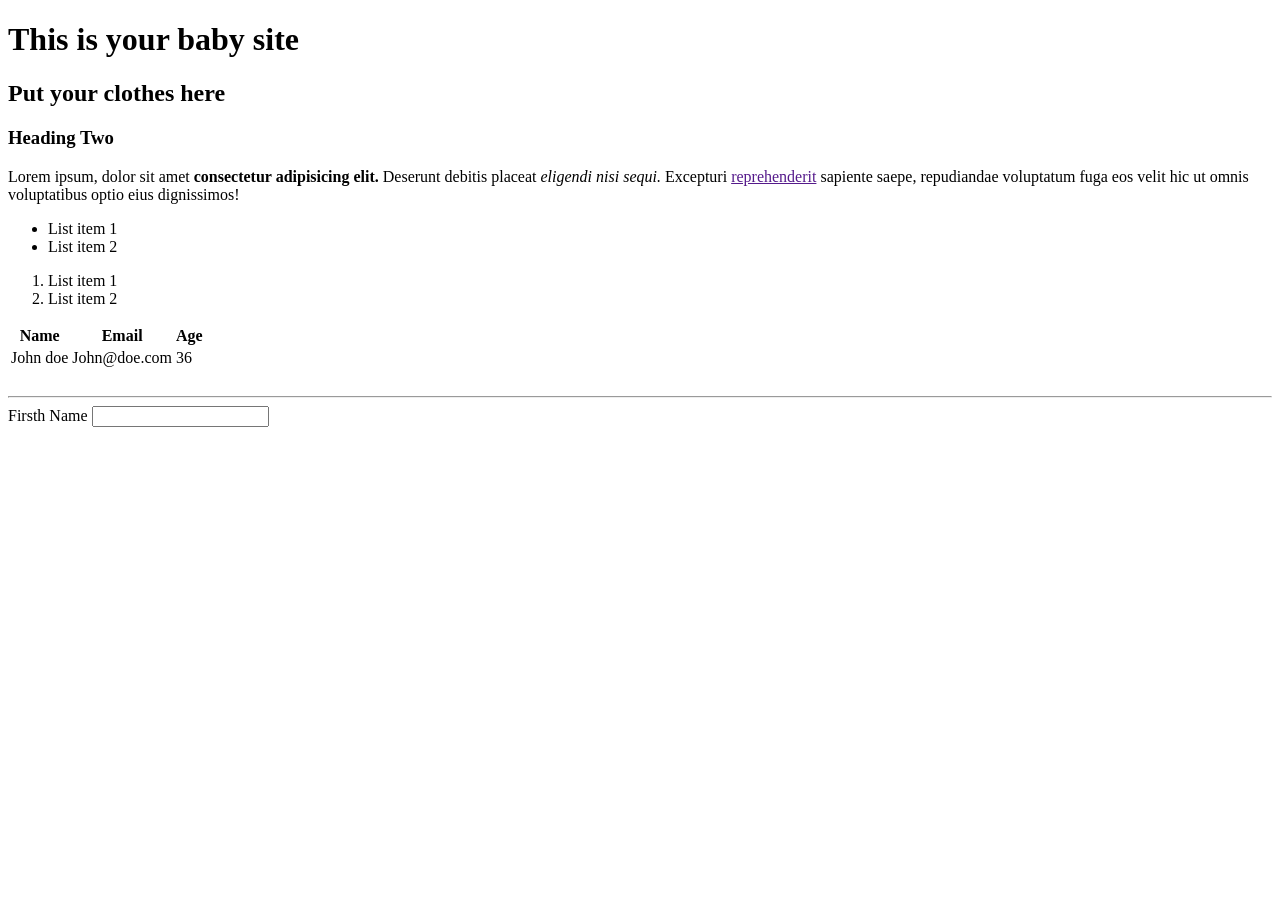
==== index.html @ 7981fc7e "updated index" ====
<!DOCTYPE html>
<html>
    <head>
        <title>
            HTML Cheat Sheet
        </title>
    </head>
    <body>
        <h1>
            This is your baby site
        </h1>
        <h2>
            Put your clothes here
        </h2>
        <h3>
            Heading Two
        </h3>
        <p>
            Lorem ipsum, dolor sit amet <strong>consectetur adipisicing elit.</strong> Deserunt debitis placeat <em>eligendi nisi sequi.</em> Excepturi <a href = "" target = _blank>reprehenderit</a> sapiente saepe, repudiandae voluptatum fuga eos velit hic ut omnis voluptatibus optio eius dignissimos!
        </p>
        <ul>
            <li>List item 1</li>
            <li>List item 2</li>
        </ul>
        <ol>
            <li>List item 1</li>
            <li>List item 2</li>
        </ol>
        <table>
            <thead>
                <th> Name </th>
                <th> Email </th>
                <th> Age </th>
            </thead>
            <tbody>
                <tr>
                    <td>John doe</td>
                    <td>John@doe.com</td>
                    <td>36</td>
                </tr>

            </tbody>
        </table>
        <br>
        <hr>



        <form action = "process.php" method = "GET">
            <label>Firsth Name</label>
            <input type="text" name="first-name">


        </form>
    </body>
</html>
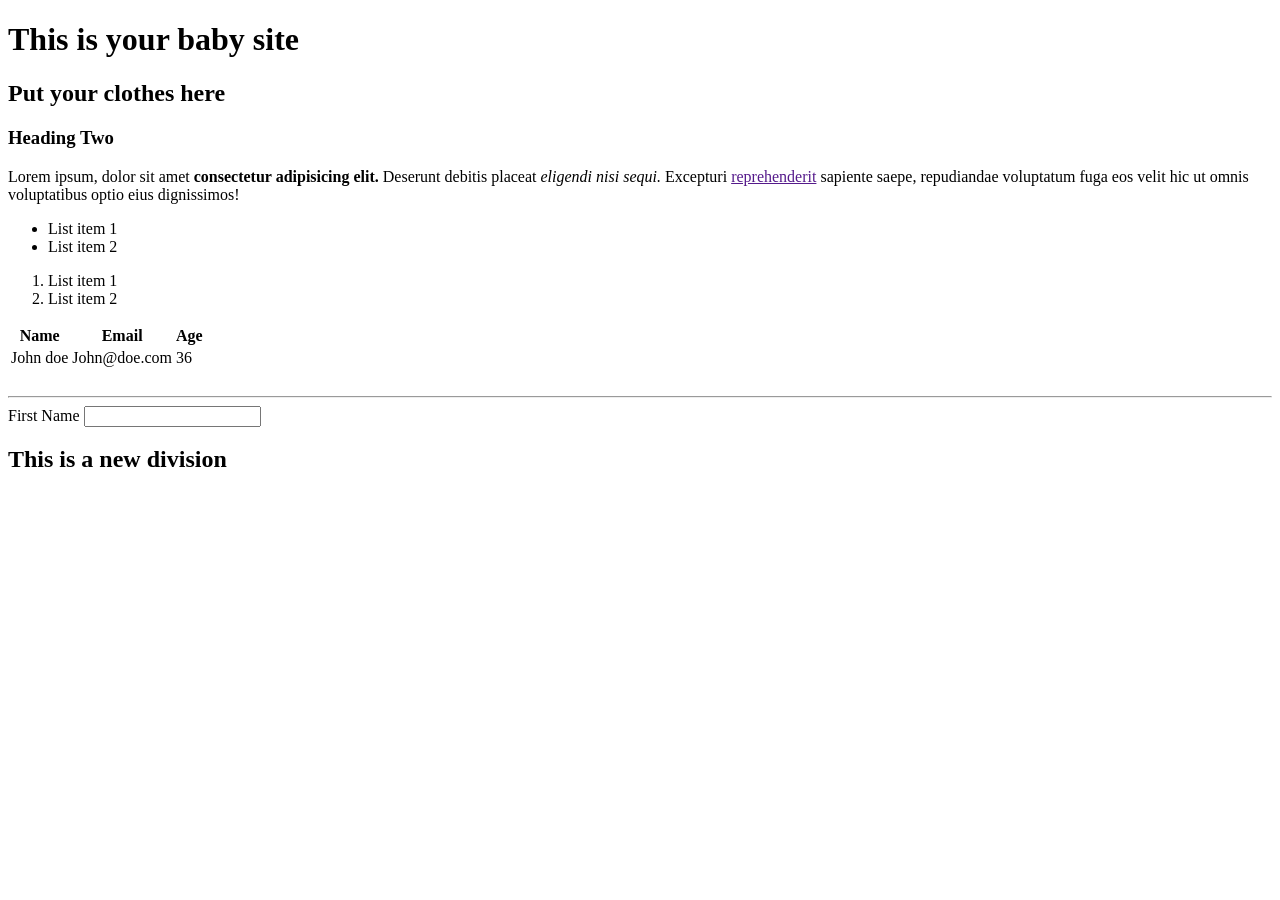
==== commit 33649d27: "babyshare 1st edition" ====
--- a/index.html
+++ b/index.html
@@ -47,10 +47,14 @@
 
 
         <form action = "process.php" method = "GET">
-            <label>Firsth Name</label>
+            <label>First Name</label>
             <input type="text" name="first-name">
+        </form>
+
+        <div>
+            <h2>This is a new division</h2>
+        </div>
 
 
-        </form>
     </body>
 </html>
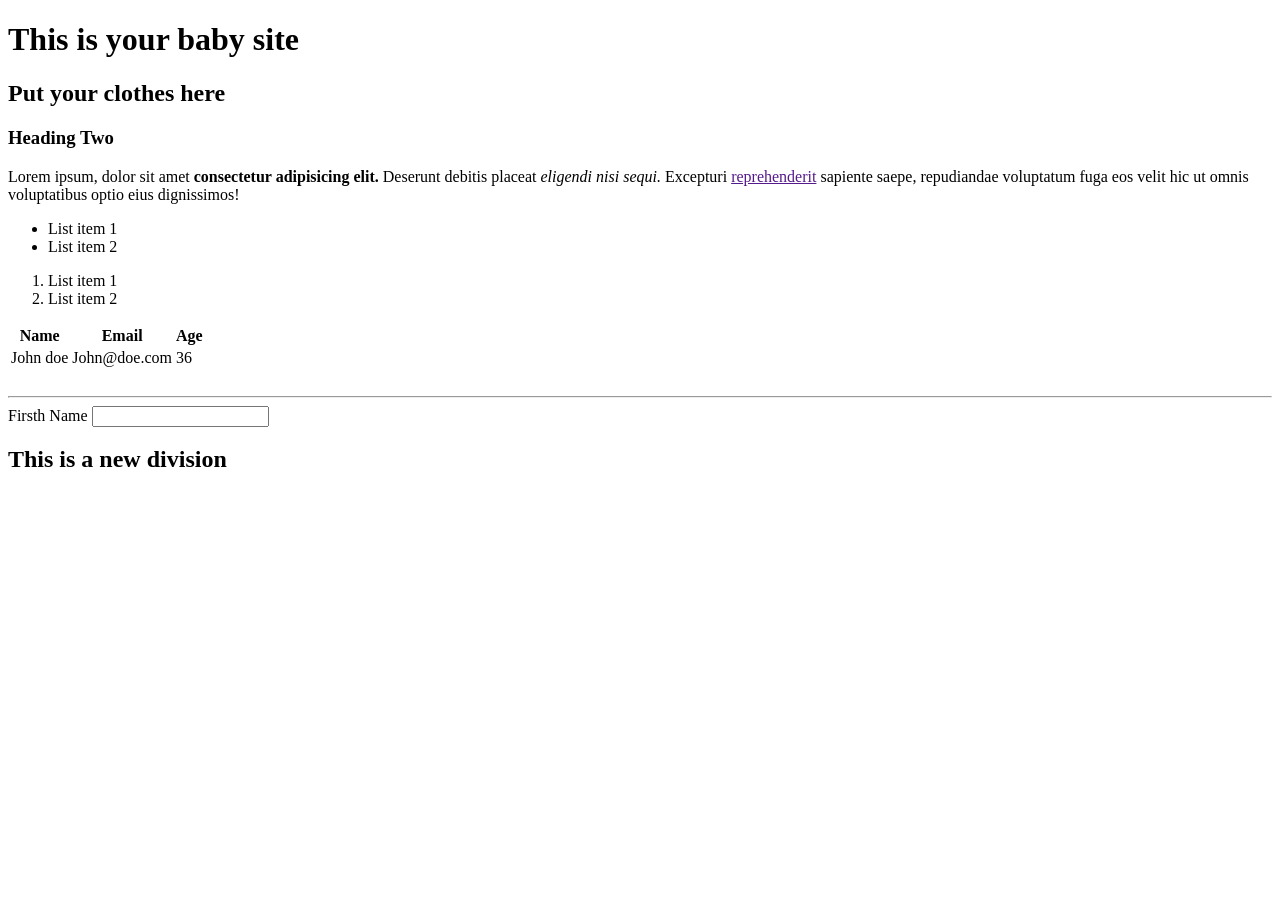
==== commit 6631be77: "CSS styling" ====
--- a/index.html
+++ b/index.html
@@ -47,7 +47,7 @@
 
 
         <form action = "process.php" method = "GET">
-            <label>First Name</label>
+            <label>Firsth Name</label>
             <input type="text" name="first-name">
         </form>
 
